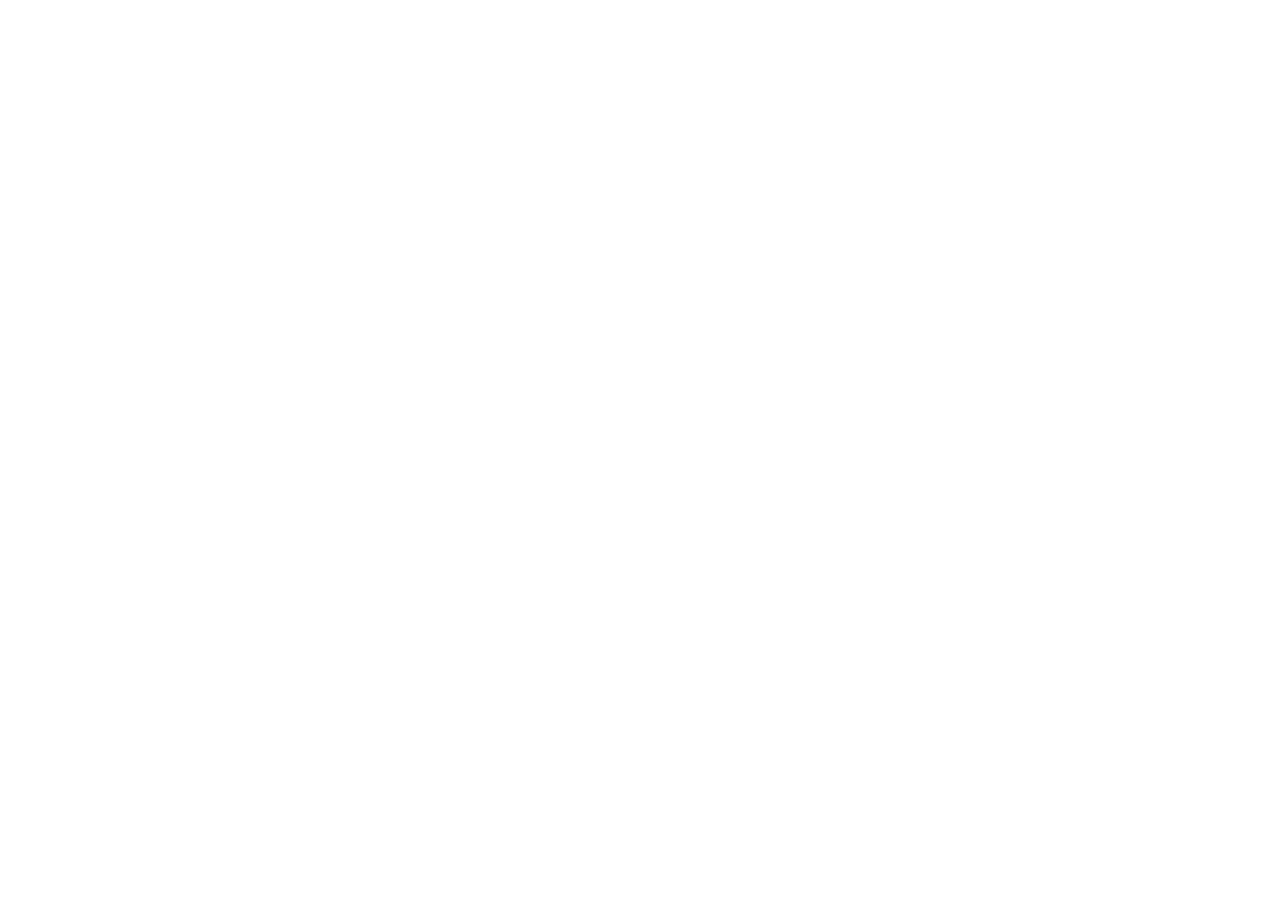
==== index.html @ 7dd3a34b "inicio" ====
<!DOCTYPE html>
<html lang="en">

<head>
  <meta charset="UTF-8">
  <meta http-equiv="X-UA-Compatible" content="IE=edge">
  <meta name="viewport" content="width=device-width, initial-scale=1.0">
  <title>Portafolio Mich</title>
  <link rel="stylesheet" href="style.css">
</head>

<body>
  <!-- inicio de prototipado en html -->
</body>

</html>
---- style.css ----
/* Imports - Tipografía */

/* Reset */
*,
*::before,
*::after {
  box-sizing: border-box;
}

body,
h1,
h2,
h3,
h4,
h5,
p,
figure,
picture {
  margin: 0;
}

body {
  line-height: 1.5;
  min-height: 100vh;
}

ul {
  margin: 0;
  padding-inline: 0;
}

li {
  list-style: none;
}

img,
picture {
  max-width: 100%;
  display: block;
}

@media (prefers-reduced-motion: reduce) {
  *,
  *::before,
  *::after {
    animation-duration: 0.01ms !important;
    animation-iteration-count: 1 !important;
    transition-duration: 0.01ms !important;
    scroll-behaviour: auto !important;
  }
}

/* Variables */
:root {
  /* 1. Colores */
  --black: #000000;
  --white: #ffffff;
  /* 2. Tipografía */
  --font-sans: 'Inter var', sans-serif;
  --font-size-1: 1rem;
  --font-size-2: 1.1rem;
  --font-size-3: 1.25rem;
  --font-size-4: 1.5rem;
  --font-size-5: 2rem;
  --font-size-6: 2.5rem;
  --font-size-fluid-1: clamp(1rem, 4vw, 1.5rem);
  --font-size-fluid-2: clamp(1.5rem, 6vw, 2.5rem);
  --font-size-fluid-3: clamp(2rem, 9vw, 3.5rem);
  /* 3. Layouts */
  --size-mobile: 414px;
  --size-desktop: 1440px;
}

/* Base */
body {
  font-family: var(--font-sans);
  background-color: var(--white);
  color: var(--black);
}
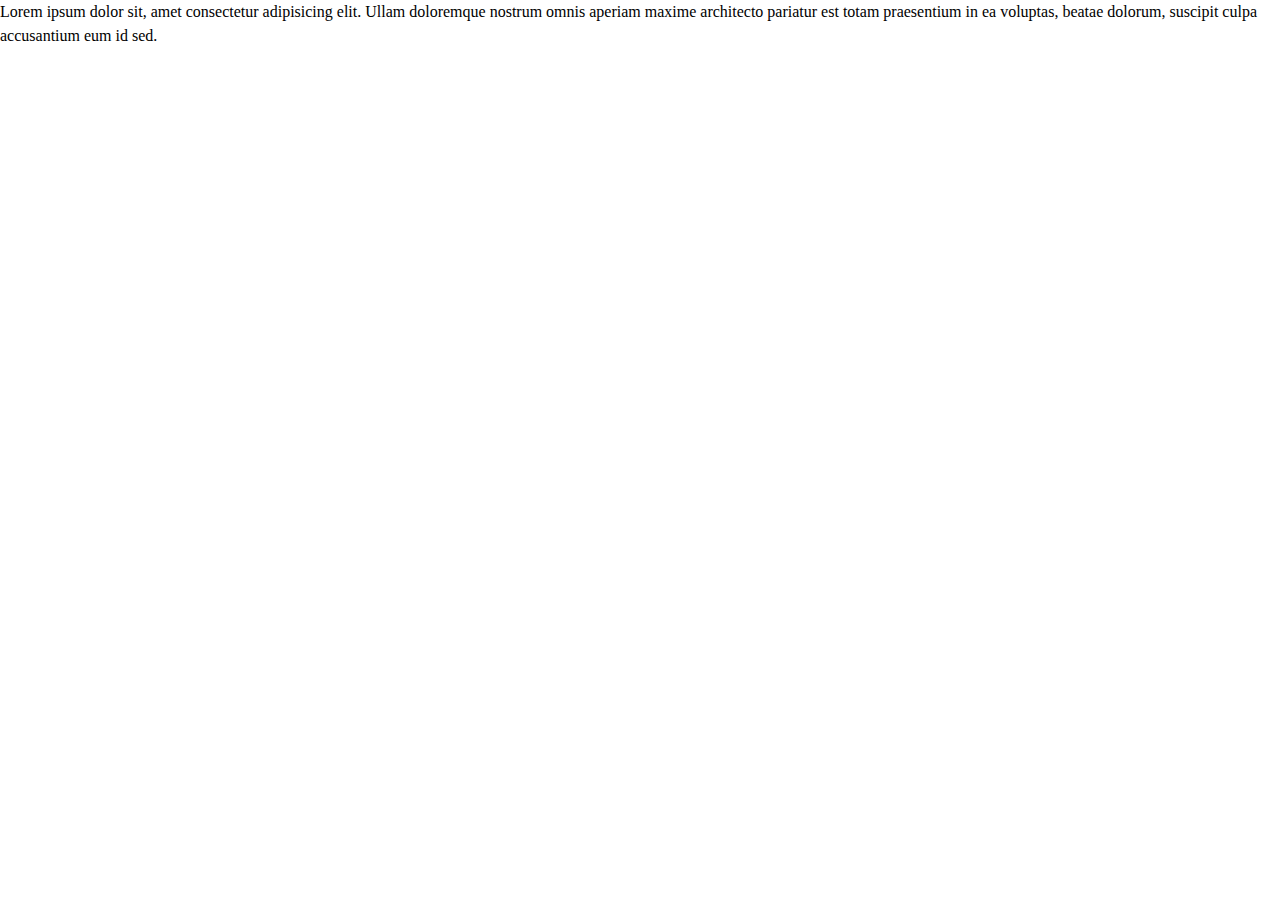
==== commit 5311072f: "font face" ====
--- a/index.html
+++ b/index.html
@@ -5,12 +5,12 @@
   <meta charset="UTF-8">
   <meta http-equiv="X-UA-Compatible" content="IE=edge">
   <meta name="viewport" content="width=device-width, initial-scale=1.0">
-  <title>Portafolio Mich</title>
+  <title>Portafolio Alexandro</title>
   <link rel="stylesheet" href="style.css">
 </head>
 
 <body>
-  <!-- inicio de prototipado en html -->
+<p>Lorem ipsum dolor sit, amet consectetur adipisicing elit. Ullam doloremque nostrum omnis aperiam maxime architecto pariatur est totam praesentium in ea voluptas, beatae dolorum, suscipit culpa accusantium eum id sed.</p>
 </body>
 
-</html>+</html>
--- a/style.css
+++ b/style.css
@@ -1,5 +1,8 @@
 /* Imports - Tipografía */
-
+@font-face {
+    font-family: "AkzidenzGrotesk";
+    src: url("https: //res.cloudinary.com/dxhqrq4hc/raw/upload/v1649443896/AkzidenzGrotesk-Bold_a2qjyz.woff"), format("woff");
+}
 /* Reset */
 *,
 *::before,
@@ -56,7 +59,7 @@
   --black: #000000;
   --white: #ffffff;
   /* 2. Tipografía */
-  --font-sans: 'Inter var', sans-serif;
+  --font-sans: 'AkzidenzGrotesk';
   --font-size-1: 1rem;
   --font-size-2: 1.1rem;
   --font-size-3: 1.25rem;
@@ -76,4 +79,4 @@
   font-family: var(--font-sans);
   background-color: var(--white);
   color: var(--black);
-}+}
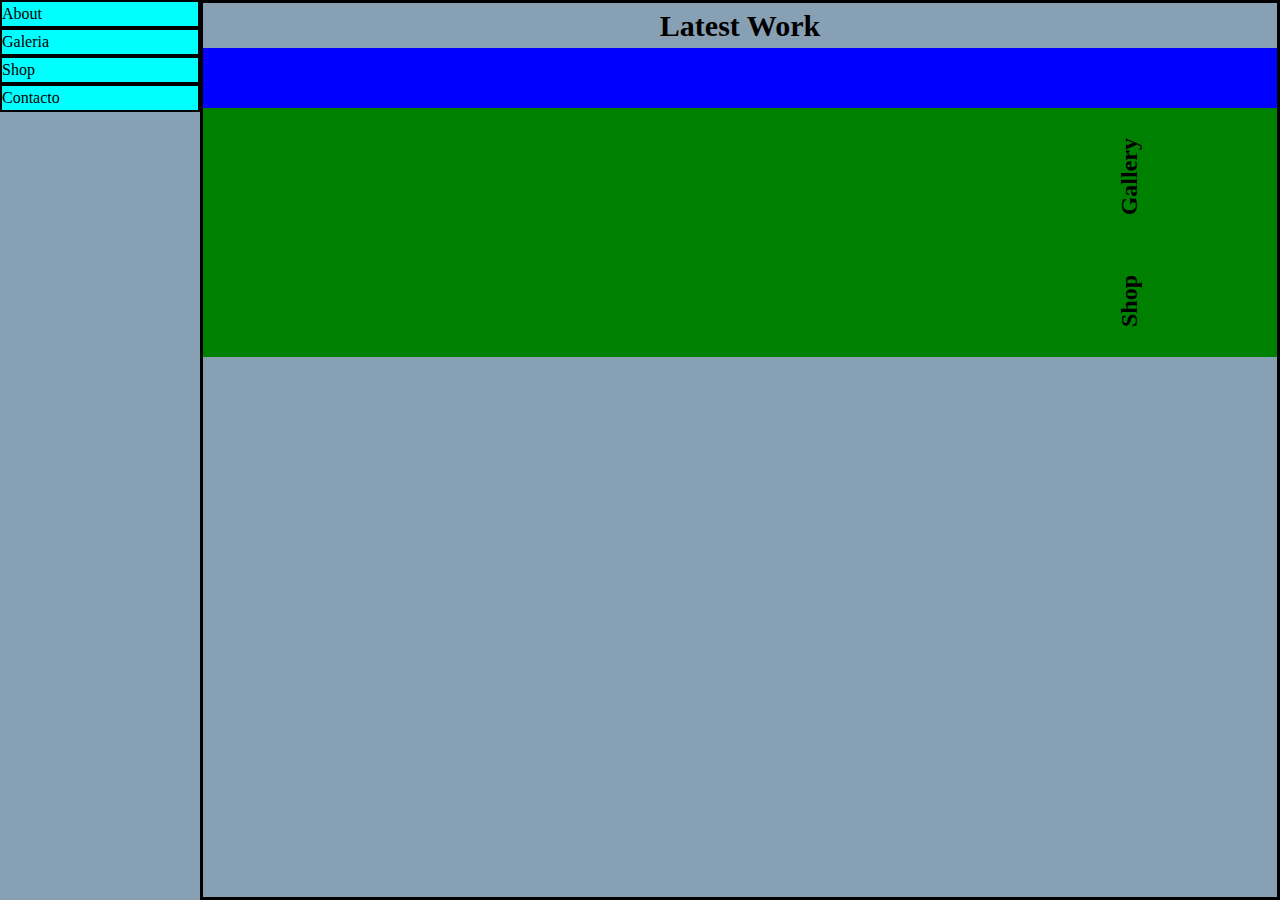
==== commit 3fbee3d0: "inicio" ====
--- a/index.html
+++ b/index.html
@@ -10,7 +10,43 @@
 </head>
 
 <body>
-<p>Lorem ipsum dolor sit, amet consectetur adipisicing elit. Ullam doloremque nostrum omnis aperiam maxime architecto pariatur est totam praesentium in ea voluptas, beatae dolorum, suscipit culpa accusantium eum id sed.</p>
+  <div class="home">
+    <nav class="nav">
+      <ul>
+        <li>About</li>
+        <li>Galeria</li>
+        <li>Shop</li>
+        <li>Contacto</li>
+      </ul>
+    </nav>
+    <main class="main">
+      <div class="destacados">
+        <h2>Latest Work</h2>
+        <div>
+          <img src="https://picsum.photos/200" alt="">
+          <img src="https://picsum.photos/200" alt="">
+          <img src="https://picsum.photos/200" alt="">
+
+        </div>
+      </div>
+
+      <div class="galeria">
+        <h2>Gallery</h2>
+        <img src="https://picsum.photos/200" alt="">
+        <img src="https://picsum.photos/200" alt="">
+        <img src="https://picsum.photos/200" alt="">
+
+      </div>
+      <div class="galeria">
+        <h2>Shop</h2>
+        <img src="https://picsum.photos/200" alt="">
+        <img src="https://picsum.photos/200" alt="">
+        <img src="https://picsum.photos/200" alt="">
+
+      </div>
+    </main>
+  </div>
+
 </body>
 
 </html>
--- a/style.css
+++ b/style.css
@@ -1,7 +1,8 @@
 /* Imports - Tipografía */
 @font-face {
-    font-family: "AkzidenzGrotesk";
-    src: url("https: //res.cloudinary.com/dxhqrq4hc/raw/upload/v1649443896/AkzidenzGrotesk-Bold_a2qjyz.woff"), format("woff");
+  font-family: "AkzidenzGrotesk";
+  src: url("https://res.cloudinary.com/dxhqrq4hc/raw/upload/v1649443896/AkzidenzGrotesk-Bold_a2qjyz.woff"),
+    format("woff");
 }
 /* Reset */
 *,
@@ -59,7 +60,7 @@
   --black: #000000;
   --white: #ffffff;
   /* 2. Tipografía */
-  --font-sans: 'AkzidenzGrotesk';
+  --font-sans: "AkzidenzGrotesk";
   --font-size-1: 1rem;
   --font-size-2: 1.1rem;
   --font-size-3: 1.25rem;
@@ -80,3 +81,51 @@
   background-color: var(--white);
   color: var(--black);
 }
+/* Home */
+.home {
+  background-color: rgb(136, 160, 180);
+  height: 100vh;
+  display: flex;
+}
+/* Nav */
+.nav {
+  width: 200px;
+}
+.nav ul {
+  background-color: aqua;
+}
+.nav ul li {
+  border: 2px solid black;
+}
+/* Main */
+.main {
+  border: 3px solid black;
+  flex: 1;
+}
+/* Destacados */
+.destacados h2 {
+  font-size: 30px;
+  text-align: center;
+}
+.destacados div {
+  background: blue;
+  display: flex;
+  justify-content: space-around;
+  padding-block: 30px;
+  gap: 20px;
+}
+/* .destacados img {
+} */
+/* Galeria */
+.galeria {
+  background: green;
+  padding-block: 30px;
+  justify-content: space-around;
+  display: flex;
+}
+.galeria h2 {
+  order: 1;
+  writing-mode: vertical-lr;
+  transform: rotate(180deg);
+  text-align: center;
+}
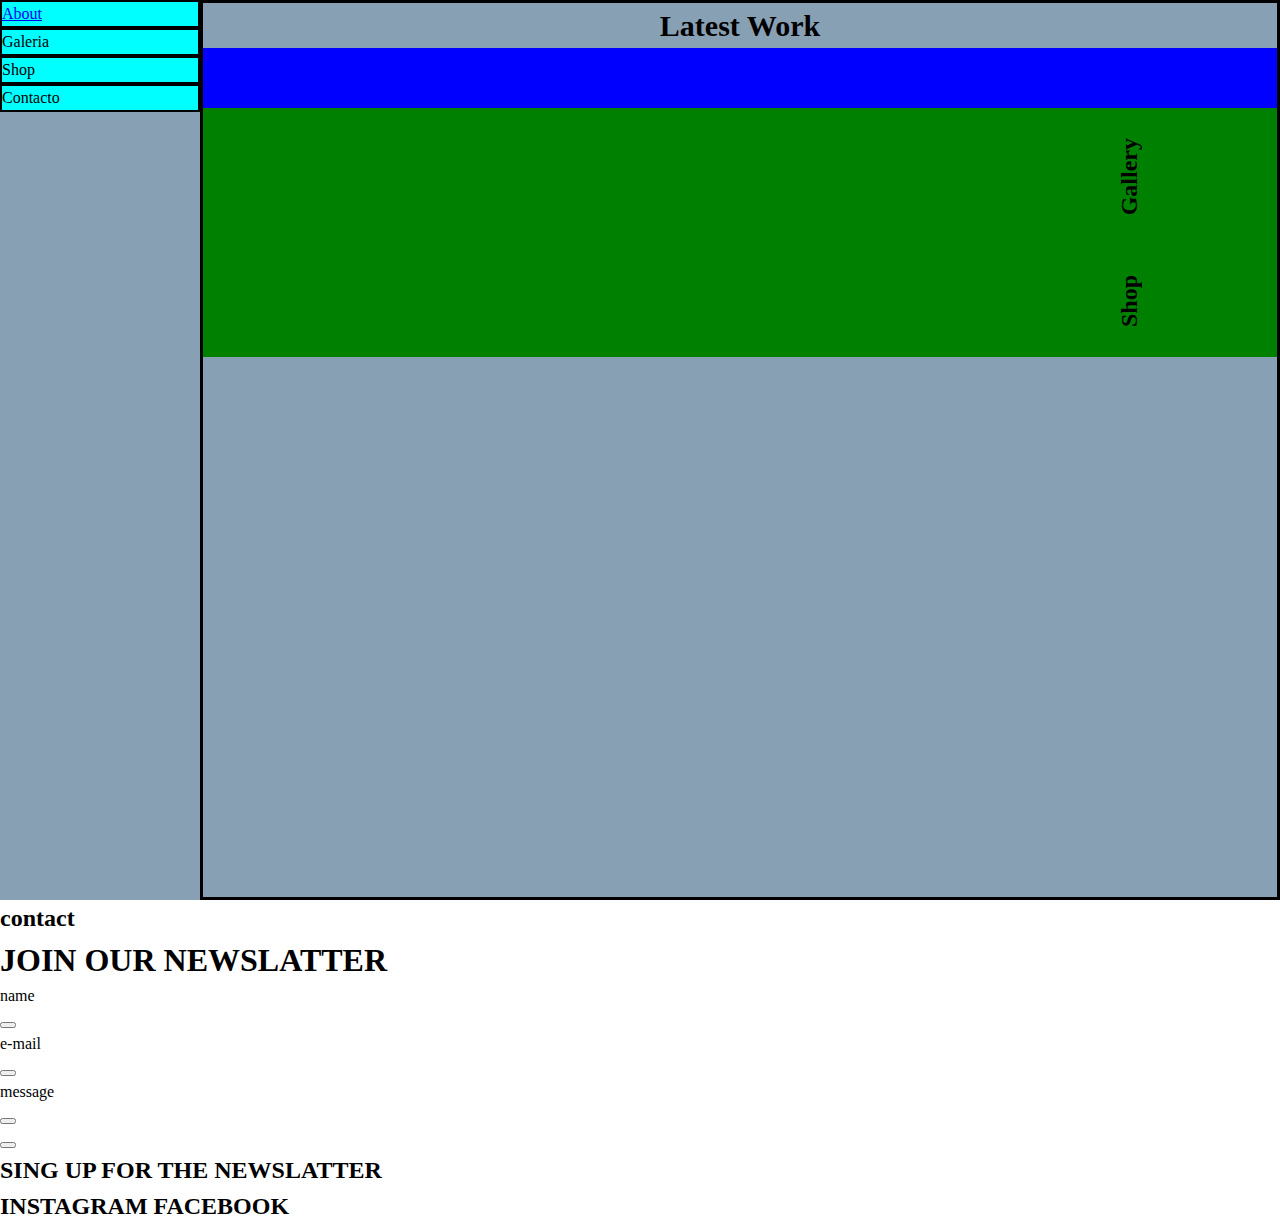
==== commit f08296b8: "Update index.html" ====
--- a/index.html
+++ b/index.html
@@ -6,6 +6,7 @@
   <meta http-equiv="X-UA-Compatible" content="IE=edge">
   <meta name="viewport" content="width=device-width, initial-scale=1.0">
   <title>Portafolio Alexandro</title>
+  <link rel="shortcut icon" href="./favicon.ico" type="image/x-icon">
   <link rel="stylesheet" href="style.css">
 </head>
 
@@ -13,7 +14,9 @@
   <div class="home">
     <nav class="nav">
       <ul>
-        <li>About</li>
+        <a href="./about.html">
+          <li>About</li>
+        </a>
         <li>Galeria</li>
         <li>Shop</li>
         <li>Contacto</li>
@@ -23,30 +26,68 @@
       <div class="destacados">
         <h2>Latest Work</h2>
         <div>
-          <img src="https://picsum.photos/200" alt="">
-          <img src="https://picsum.photos/200" alt="">
-          <img src="https://picsum.photos/200" alt="">
+          <img
+            src="https://res.cloudinary.com/dxhqrq4hc/image/upload/v1652799678/Screen_Shot_2022-05-17_at_10.01.03_tf79sh.png"
+            alt="">
+          <img
+            src="https://res.cloudinary.com/dxhqrq4hc/image/upload/v1652799822/Screen_Shot_2022-05-17_at_10.03.21_pcmeqc.png"
+            alt="">
+          <img
+            src="https://res.cloudinary.com/dxhqrq4hc/image/upload/v1652800646/Screen_Shot_2022-05-17_at_10.14.25_vhgpss.png"
+            alt="">
 
         </div>
       </div>
 
       <div class="galeria">
         <h2>Gallery</h2>
-        <img src="https://picsum.photos/200" alt="">
-        <img src="https://picsum.photos/200" alt="">
-        <img src="https://picsum.photos/200" alt="">
+        <img
+          src="https://res.cloudinary.com/dxhqrq4hc/image/upload/v1652800095/Screen_Shot_2022-05-17_at_10.07.57_ey9cs5.png"
+          alt="">
+        <img
+          src="https://res.cloudinary.com/dxhqrq4hc/image/upload/v1652799970/Screen_Shot_2022-05-17_at_10.05.53_x8vqny.png"
+          alt="">
+        <img
+          src="https://res.cloudinary.com/dxhqrq4hc/image/upload/v1652800836/Screen_Shot_2022-05-17_at_10.19.56_rewlqs.png"
+          alt="">
 
       </div>
       <div class="galeria">
         <h2>Shop</h2>
-        <img src="https://picsum.photos/200" alt="">
-        <img src="https://picsum.photos/200" alt="">
-        <img src="https://picsum.photos/200" alt="">
+        <img
+          src="https://res.cloudinary.com/dxhqrq4hc/image/upload/v1652801439/Screen_Shot_2022-05-17_at_10.27.06_kmytg5.png"
+          alt="">
+        <img
+          src="https://res.cloudinary.com/dxhqrq4hc/image/upload/v1652801484/Screen_Shot_2022-05-17_at_10.26.19_oaiod0.png"
+          alt="">
+        <img
+          src="https://res.cloudinary.com/dxhqrq4hc/image/upload/v1652801512/Screen_Shot_2022-05-17_at_10.28.48_bbp7xi.png"
+          alt="">
 
       </div>
     </main>
   </div>
+  <div class="contacto">
+    <h2>contact</h2>
+    <h1>JOIN OUR NEWSLATTER</h1>
+    <ul>
+      <li>name</li>
+      <button></button>
+      <li>e-mail</li>
+      <button></button>
+      <li>message</li>
+      <button></button>
+    </ul>
+    <button></button>
+  </div>
 
+  <div class"contacto-av">
+    <h2>SING UP FOR THE NEWSLATTER</h2>
+    <h2>INSTAGRAM FACEBOOK</h2>
+
+
+
+  </div>
 </body>
 
 </html>
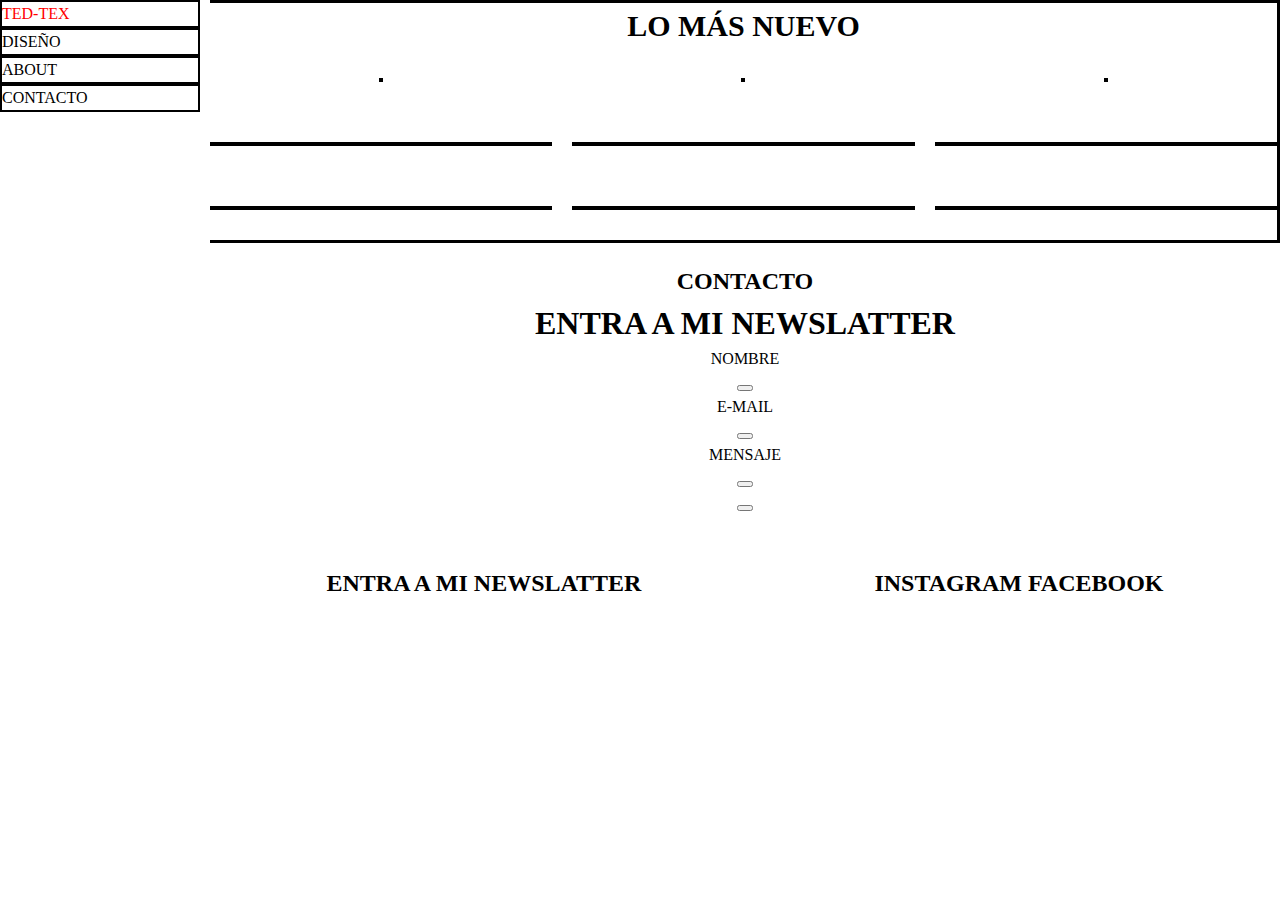
==== commit 2bda3c48: "update" ====
--- a/index.html
+++ b/index.html
@@ -11,82 +11,76 @@
 </head>
 
 <body>
+  <nav class="nav">
+    <ul>
+      <a href="./about.html">
+        <li>TED-TEX</li>
+      </a>
+      <a href="./diseno.html">
+        <li>DISEÑO</li>
+      </a>
+      <a href="about.html">
+        <li>ABOUT</li>
+      </a>
+      <a href="contacto.html">
+        <li>CONTACTO</li>
+      </a>
+    </ul>
+  </nav>
   <div class="home">
-    <nav class="nav">
-      <ul>
-        <a href="./about.html">
-          <li>About</li>
-        </a>
-        <li>Galeria</li>
-        <li>Shop</li>
-        <li>Contacto</li>
-      </ul>
-    </nav>
     <main class="main">
       <div class="destacados">
-        <h2>Latest Work</h2>
+        <h2>LO MÁS NUEVO</h2>
         <div>
-          <img
-            src="https://res.cloudinary.com/dxhqrq4hc/image/upload/v1652799678/Screen_Shot_2022-05-17_at_10.01.03_tf79sh.png"
-            alt="">
-          <img
-            src="https://res.cloudinary.com/dxhqrq4hc/image/upload/v1652799822/Screen_Shot_2022-05-17_at_10.03.21_pcmeqc.png"
-            alt="">
-          <img
-            src="https://res.cloudinary.com/dxhqrq4hc/image/upload/v1652800646/Screen_Shot_2022-05-17_at_10.14.25_vhgpss.png"
-            alt="">
+          <a href="mis-caracteristicas.html">
+            <img src="https://res.cloudinary.com/dxhqrq4hc/image/upload/v1654269831/Artboard_1_copy_7_ohaecq.jpg"
+              alt="">
+
+          </a>
+          <a href="todo.html"><img
+              src="https://res.cloudinary.com/dxhqrq4hc/image/upload/v1654269830/Artboard_1_copy_8_wqxntv.jpg"
+              alt=""></a>
+          <a href="todo.html"><img
+              src="https://res.cloudinary.com/dxhqrq4hc/image/upload/v1654269830/Artboard_1_copy_6_sgto6h.jpg"
+              alt=""></a>
 
         </div>
       </div>
 
       <div class="galeria">
-        <h2>Gallery</h2>
-        <img
-          src="https://res.cloudinary.com/dxhqrq4hc/image/upload/v1652800095/Screen_Shot_2022-05-17_at_10.07.57_ey9cs5.png"
-          alt="">
-        <img
-          src="https://res.cloudinary.com/dxhqrq4hc/image/upload/v1652799970/Screen_Shot_2022-05-17_at_10.05.53_x8vqny.png"
-          alt="">
-        <img
-          src="https://res.cloudinary.com/dxhqrq4hc/image/upload/v1652800836/Screen_Shot_2022-05-17_at_10.19.56_rewlqs.png"
-          alt="">
+        <!-- <h2>GALERIA</h2> -->
+        <img src="https://res.cloudinary.com/dxhqrq4hc/image/upload/v1654269832/Artboard_1_copy_4_dw4jiq.jpg" alt="">
+        <img src="https://res.cloudinary.com/dxhqrq4hc/image/upload/v1654269830/Artboard_1_copy_2_kfi7p9.jpg" alt="">
+        <img src="https://res.cloudinary.com/dxhqrq4hc/image/upload/v1654269831/Artboard_1_copy_5_mn47ao.jpg" alt="">
 
       </div>
       <div class="galeria">
-        <h2>Shop</h2>
-        <img
-          src="https://res.cloudinary.com/dxhqrq4hc/image/upload/v1652801439/Screen_Shot_2022-05-17_at_10.27.06_kmytg5.png"
-          alt="">
-        <img
-          src="https://res.cloudinary.com/dxhqrq4hc/image/upload/v1652801484/Screen_Shot_2022-05-17_at_10.26.19_oaiod0.png"
-          alt="">
-        <img
-          src="https://res.cloudinary.com/dxhqrq4hc/image/upload/v1652801512/Screen_Shot_2022-05-17_at_10.28.48_bbp7xi.png"
-          alt="">
+        <!-- <h2>DISEÑO</h2> -->
+        <img src="https://res.cloudinary.com/dxhqrq4hc/image/upload/v1654269831/Artboard_1_copy_o5zsnv.jpg" alt="">
+        <img src="https://res.cloudinary.com/dxhqrq4hc/image/upload/v1654269829/Artboard_1_copy_3_clwfqj.jpg" alt="">
+        <img src="https://res.cloudinary.com/dxhqrq4hc/image/upload/v1654269709/Artboard_1-min_cs8yxi.jpg" alt="">
 
       </div>
     </main>
   </div>
-  <div class="contacto">
-    <h2>contact</h2>
-    <h1>JOIN OUR NEWSLATTER</h1>
-    <ul>
-      <li>name</li>
+  <div class="footer">
+    <div>
+      <h2>CONTACTO</h2>
+      <h1>ENTRA A MI NEWSLATTER</h1>
+      <ul>
+        <li>NOMBRE</li>
+        <button></button>
+        <li>E-MAIL</li>
+        <button></button>
+        <li>MENSAJE</li>
+        <button></button>
+      </ul>
       <button></button>
-      <li>e-mail</li>
-      <button></button>
-      <li>message</li>
-      <button></button>
-    </ul>
-    <button></button>
-  </div>
-
-  <div class"contacto-av">
-    <h2>SING UP FOR THE NEWSLATTER</h2>
-    <h2>INSTAGRAM FACEBOOK</h2>
-
-
-
+    </div>
+    <div>
+      <h2>ENTRA A MI NEWSLATTER</h2>
+      <h2>INSTAGRAM FACEBOOK</h2>
+    </div>
   </div>
 </body>
 
--- a/style.css
+++ b/style.css
@@ -1,7 +1,7 @@
 /* Imports - Tipografía */
 @font-face {
   font-family: "AkzidenzGrotesk";
-  src: url("https://res.cloudinary.com/dxhqrq4hc/raw/upload/v1649443896/AkzidenzGrotesk-Bold_a2qjyz.woff"),
+  src: url("https://res.cloudinary.com/dxhqrq4hc/raw/upload/v1649443896/AkzidenzGrotesk-Bold_a2qjyz.woff")
     format("woff");
 }
 /* Reset */
@@ -26,6 +26,7 @@
 body {
   line-height: 1.5;
   min-height: 100vh;
+
 }
 
 ul {
@@ -42,6 +43,13 @@
   max-width: 100%;
   display: block;
 }
+a {
+  color: rgb(0, 0, 0);
+  text-decoration: none;
+}
+a:hover {
+  color: rgb(255, 0, 0);
+}
 
 @media (prefers-reduced-motion: reduce) {
   *,
@@ -50,7 +58,7 @@
     animation-duration: 0.01ms !important;
     animation-iteration-count: 1 !important;
     transition-duration: 0.01ms !important;
-    scroll-behaviour: auto !important;
+    scroll-behavior: auto !important;
   }
 }
 
@@ -83,16 +91,21 @@
 }
 /* Home */
 .home {
-  background-color: rgb(136, 160, 180);
-  height: 100vh;
-  display: flex;
+  background-color: rgb(255, 255, 255);
+  width: calc(100vw - 210px);
+  margin-left: auto;
+  display: grid;
 }
+
 /* Nav */
 .nav {
+  position: fixed;
+  top: 0;
   width: 200px;
 }
 .nav ul {
-  background-color: aqua;
+  top: 0;
+  background-color: rgb(255, 255, 255);
 }
 .nav ul li {
   border: 2px solid black;
@@ -100,6 +113,7 @@
 /* Main */
 .main {
   border: 3px solid black;
+  border-left: 0;
   flex: 1;
 }
 /* Destacados */
@@ -108,24 +122,50 @@
   text-align: center;
 }
 .destacados div {
-  background: blue;
+  background: rgb(255, 255, 255);
   display: flex;
   justify-content: space-around;
   padding-block: 30px;
   gap: 20px;
 }
-/* .destacados img {
-} */
+.destacados img {
+border: 2px solid;
+max-width: 100%;
+}
 /* Galeria */
 .galeria {
-  background: green;
+  display: grid;
+  grid-auto-flow: column;
+  gap: 20px;
+  background: rgb(255, 255, 255);
   padding-block: 30px;
-  justify-content: space-around;
-  display: flex;
+  /* border: 2px solid black; */
+  /* border-left: 2px solid;
+  border-right: 2px solid;
+  border-top: 2px solid; */
 }
-.galeria h2 {
+.galeria img {
+  border: 2px solid black;
+}
+/* .galeria h2 {
   order: 1;
   writing-mode: vertical-lr;
   transform: rotate(180deg);
   text-align: center;
+} */
+.footer {
+  background-color: rgb(255, 255, 255);
+  width: calc(100vw - 210px);
+  margin-left: auto;
 }
+.footer div:first-of-type {
+  background-color: rgb(255, 255, 255);
+  padding-top: 20px;
+  text-align: center;
+}
+
+.footer div:last-of-type {
+  display: flex;
+  padding-block: 50px;
+ justify-content: space-around;
+}
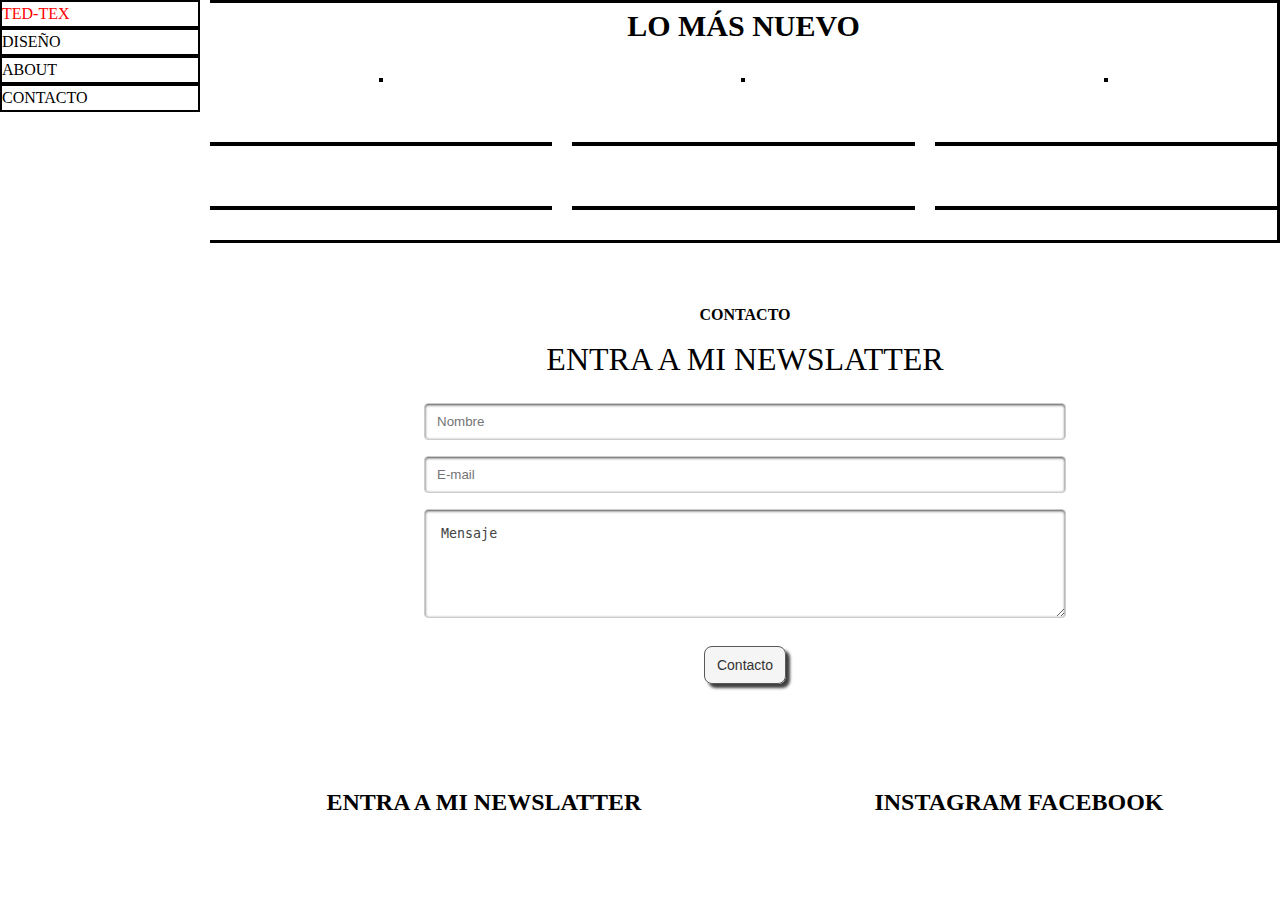
==== commit 740d5d3d: "update" ====
--- a/index.html
+++ b/index.html
@@ -11,6 +11,7 @@
 </head>
 
 <body>
+  <!-- https://06e3-2806-2f0-9140-32b0-e832-f401-c50b-4fd9.ngrok.io/ -->
   <nav class="nav">
     <ul>
       <a href="./about.html">
@@ -64,18 +65,16 @@
     </main>
   </div>
   <div class="footer">
-    <div>
-      <h2>CONTACTO</h2>
-      <h1>ENTRA A MI NEWSLATTER</h1>
-      <ul>
-        <li>NOMBRE</li>
-        <button></button>
-        <li>E-MAIL</li>
-        <button></button>
-        <li>MENSAJE</li>
-        <button></button>
-      </ul>
-      <button></button>
+    <div class="contacto">
+      <h3>CONTACTO</h3>
+      <p>ENTRA A MI NEWSLATTER</p>
+      <!-- https://developer.mozilla.org/en-US/docs/Web/HTML/Element/textarea -->
+      <form action="post">
+        <input type="text" placeholder="Nombre">
+        <input type="text" placeholder="E-mail">
+        <textarea name="textarea" rows="5" cols="30" minlength="10" maxlength="20">Mensaje</textarea>
+        <button type="submit">Contacto</button>
+      </form>
     </div>
     <div>
       <h2>ENTRA A MI NEWSLATTER</h2>
@@ -83,5 +82,6 @@
     </div>
   </div>
 </body>
+<!-- https://www.netlify.com/ -->
 
 </html>
--- a/style.css
+++ b/style.css
@@ -169,3 +169,57 @@
   padding-block: 50px;
  justify-content: space-around;
 }
+
+.footer .contacto {
+  margin-top: 40px;
+  padding: 50px 0;
+}
+.footer .contacto h3 {
+  font-size: 16px;
+}
+.footer .contacto p {
+  font-size: 32px;
+  line-height: 2;
+}
+.footer .contacto form {
+  display: grid;
+  max-width: 60%;
+  margin: auto;
+  margin-top: 12px;
+  gap: 1rem;
+}
+.footer .contacto form input,
+.footer .contacto form textarea {
+  border: 1px solid #ccc;
+  box-shadow: inset 0 1px 3px rgb(67, 67, 67);
+  border-radius: 4px;
+  padding-inline: 12px;
+  padding-block: 10px;
+  color:rgb(67, 67, 67);
+}
+.footer .contacto form textarea {
+  padding: 1rem;
+
+}
+
+.footer .contacto form button {
+  max-width: max-content;
+  margin-inline: auto;
+  background-color: rgba(51, 51, 51, 0.05);
+  border: 1px solid rgb(88, 88, 88);
+  border-radius: 8px;
+  box-shadow: 4px 4px 3px 0px rgba(0, 0, 0, 0.75);
+    -webkit-box-shadow: 4px 4px 3px 0px rgba(0, 0, 0, 0.75);
+    -moz-box-shadow: 4px 4px 3px 0px rgba(0, 0, 0, 0.75);
+  font-size: 14px;
+  color: #333333;
+  margin-top: 12px;
+  padding: 10px 12px;
+  text-align: center;
+  transition: all 200ms;
+  vertical-align: baseline;
+  white-space: nowrap;
+  user-select: none;
+  -webkit-user-select: none;
+  touch-action: manipulation;
+}
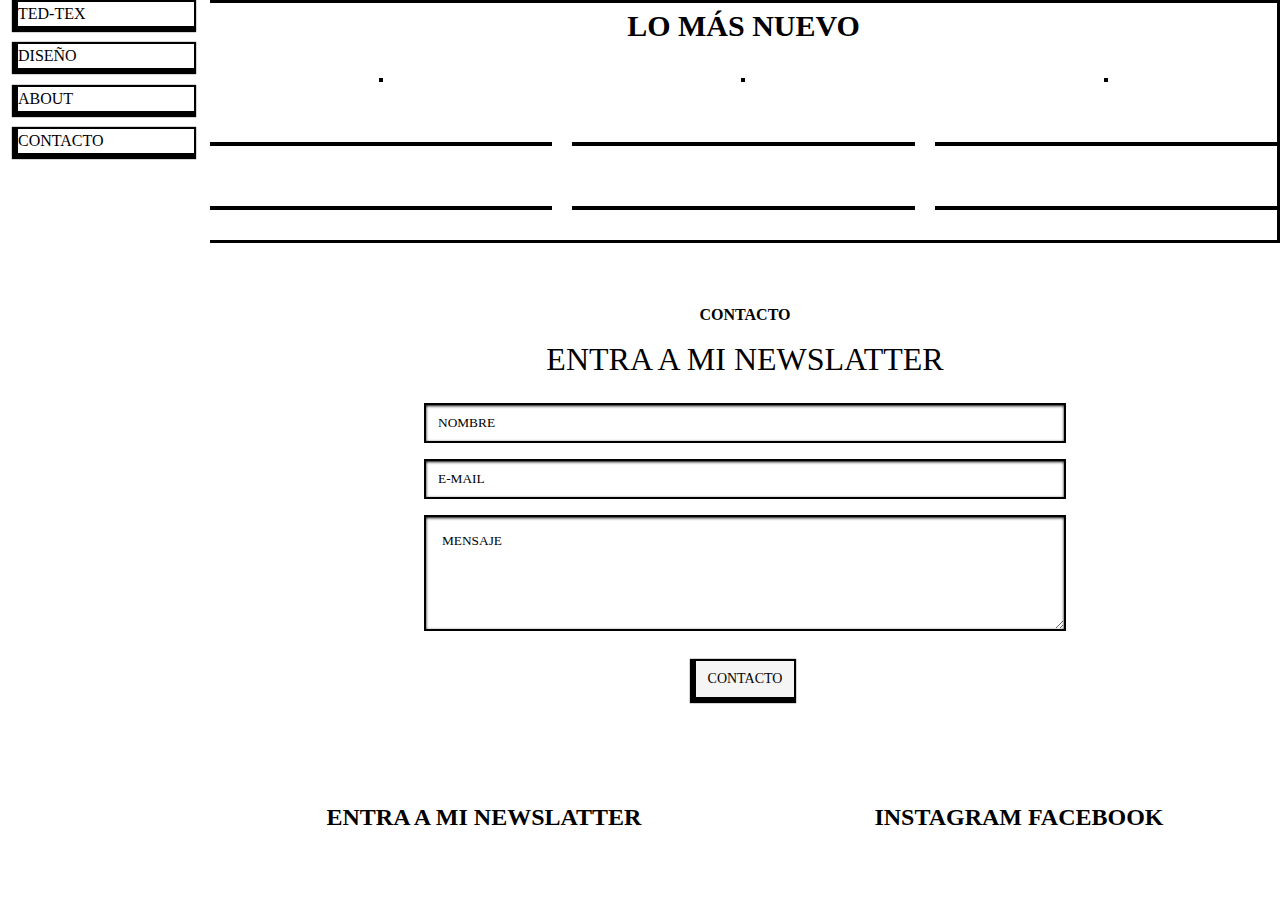
==== commit ce4b9d37: "UPDATE" ====
--- a/index.html
+++ b/index.html
@@ -71,17 +71,25 @@
       <!-- https://developer.mozilla.org/en-US/docs/Web/HTML/Element/textarea -->
       <form action="post">
         <input type="text" placeholder="Nombre">
-        <input type="text" placeholder="E-mail">
+        <input type="email" placeholder="E-mail">
         <textarea name="textarea" rows="5" cols="30" minlength="10" maxlength="20">Mensaje</textarea>
         <button type="submit">Contacto</button>
       </form>
+      <!-- ejemplo -->
+      <!-- <form action="http://pageclip-form" class="pageclip-form" method="post">
+        <input type="text" name="name" value="" />
+        <input type="email" name="email" value="" />
+        <button type="submit">
+          <span>Send</span>
+        </button>
+      </form> -->
     </div>
     <div>
       <h2>ENTRA A MI NEWSLATTER</h2>
       <h2>INSTAGRAM FACEBOOK</h2>
     </div>
   </div>
+  <!-- script tag -->
 </body>
-<!-- https://www.netlify.com/ -->
 
 </html>
--- a/style.css
+++ b/style.css
@@ -1,9 +1,9 @@
 /* Imports - Tipografía */
 @font-face {
   font-family: "AkzidenzGrotesk";
-  src: url("https://res.cloudinary.com/dxhqrq4hc/raw/upload/v1649443896/AkzidenzGrotesk-Bold_a2qjyz.woff")
-    format("woff");
-}
+  src: url("https://res.cloudinary.com/dxhqrq4hc/raw/upload/v1649443896/AkzidenzGrotesk-Bold_a2qjyz.woff") format("woff");
+}
+
 /* Reset */
 *,
 *::before,
@@ -43,15 +43,18 @@
   max-width: 100%;
   display: block;
 }
+
 a {
   color: rgb(0, 0, 0);
   text-decoration: none;
 }
+
 a:hover {
   color: rgb(255, 0, 0);
 }
 
 @media (prefers-reduced-motion: reduce) {
+
   *,
   *::before,
   *::after {
@@ -89,6 +92,7 @@
   background-color: var(--white);
   color: var(--black);
 }
+
 /* Home */
 .home {
   background-color: rgb(255, 255, 255);
@@ -101,26 +105,34 @@
 .nav {
   position: fixed;
   top: 0;
-  width: 200px;
-}
+  margin-left: 1rem;
+  width: 180px;
+}
+
 .nav ul {
   top: 0;
   background-color: rgb(255, 255, 255);
 }
+
 .nav ul li {
   border: 2px solid black;
-}
+  margin-bottom: 0.9rem;
+  box-shadow: -2px 2px 1px 2px rgb(0 0 0);
+}
+
 /* Main */
 .main {
   border: 3px solid black;
   border-left: 0;
   flex: 1;
 }
+
 /* Destacados */
 .destacados h2 {
   font-size: 30px;
   text-align: center;
 }
+
 .destacados div {
   background: rgb(255, 255, 255);
   display: flex;
@@ -128,10 +140,12 @@
   padding-block: 30px;
   gap: 20px;
 }
+
 .destacados img {
-border: 2px solid;
-max-width: 100%;
-}
+  border: 2px solid;
+  max-width: 100%;
+}
+
 /* Galeria */
 .galeria {
   display: grid;
@@ -144,9 +158,11 @@
   border-right: 2px solid;
   border-top: 2px solid; */
 }
+
 .galeria img {
   border: 2px solid black;
 }
+
 /* .galeria h2 {
   order: 1;
   writing-mode: vertical-lr;
@@ -158,6 +174,7 @@
   width: calc(100vw - 210px);
   margin-left: auto;
 }
+
 .footer div:first-of-type {
   background-color: rgb(255, 255, 255);
   padding-top: 20px;
@@ -167,20 +184,23 @@
 .footer div:last-of-type {
   display: flex;
   padding-block: 50px;
- justify-content: space-around;
+  justify-content: space-around;
 }
 
 .footer .contacto {
   margin-top: 40px;
   padding: 50px 0;
 }
+
 .footer .contacto h3 {
   font-size: 16px;
 }
+
 .footer .contacto p {
   font-size: 32px;
   line-height: 2;
 }
+
 .footer .contacto form {
   display: grid;
   max-width: 60%;
@@ -188,38 +208,66 @@
   margin-top: 12px;
   gap: 1rem;
 }
+
 .footer .contacto form input,
 .footer .contacto form textarea {
-  border: 1px solid #ccc;
-  box-shadow: inset 0 1px 3px rgb(67, 67, 67);
-  border-radius: 4px;
-  padding-inline: 12px;
-  padding-block: 10px;
-  color:rgb(67, 67, 67);
-}
+      border: 2px solid #000;
+        box-shadow: inset 0 1px 3px rgb(0, 0, 0);
+        border-radius: 0;
+        padding-inline: 12px;
+        padding-block: 10px;
+        color: rgb(0 0 0);
+        font-family: "AkzidenzGrotesk";
+        text-transform: uppercase;
+}
+
 .footer .contacto form textarea {
   padding: 1rem;
 
 }
 
 .footer .contacto form button {
-  max-width: max-content;
-  margin-inline: auto;
-  background-color: rgba(51, 51, 51, 0.05);
-  border: 1px solid rgb(88, 88, 88);
-  border-radius: 8px;
-  box-shadow: 4px 4px 3px 0px rgba(0, 0, 0, 0.75);
-    -webkit-box-shadow: 4px 4px 3px 0px rgba(0, 0, 0, 0.75);
-    -moz-box-shadow: 4px 4px 3px 0px rgba(0, 0, 0, 0.75);
-  font-size: 14px;
-  color: #333333;
-  margin-top: 12px;
-  padding: 10px 12px;
-  text-align: center;
-  transition: all 200ms;
-  vertical-align: baseline;
-  white-space: nowrap;
-  user-select: none;
-  -webkit-user-select: none;
-  touch-action: manipulation;
-}
+      max-width: max-content;
+        margin-inline: auto;
+        background-color: rgba(51, 51, 51, 0.05);
+        border: 2px solid rgb(0 0 0);
+        box-shadow: -2px 2px 1px 2px rgb(0 0 0);
+        -moz-box-shadow: 4px 4px 3px 0px rgba(0, 0, 0, 0.75);
+        font-size: 14px;
+        color: #000000;
+        margin-top: 12px;
+        padding: 10px 12px;
+        text-align: center;
+        transition: all 200ms;
+        vertical-align: baseline;
+        white-space: nowrap;
+        user-select: none;
+        -webkit-user-select: none;
+        touch-action: manipulation;
+        font-family: "AkzidenzGrotesk";
+        text-transform: uppercase;
+
+}
+
+.logo{
+  width: 60%;
+  margin: auto;
+  margin-bottom: 1.5rem;
+}
+
+.heder-titulo{
+  color: #000000;
+  font-size: 2.5em;
+  text-align: center;
+  font-weight: 400;
+}
+
+.footer-logo {
+  width: 18%;
+    margin: auto;
+    margin-left: -0.2rem;
+}
+
+::placeholder{
+  color: #000;
+}
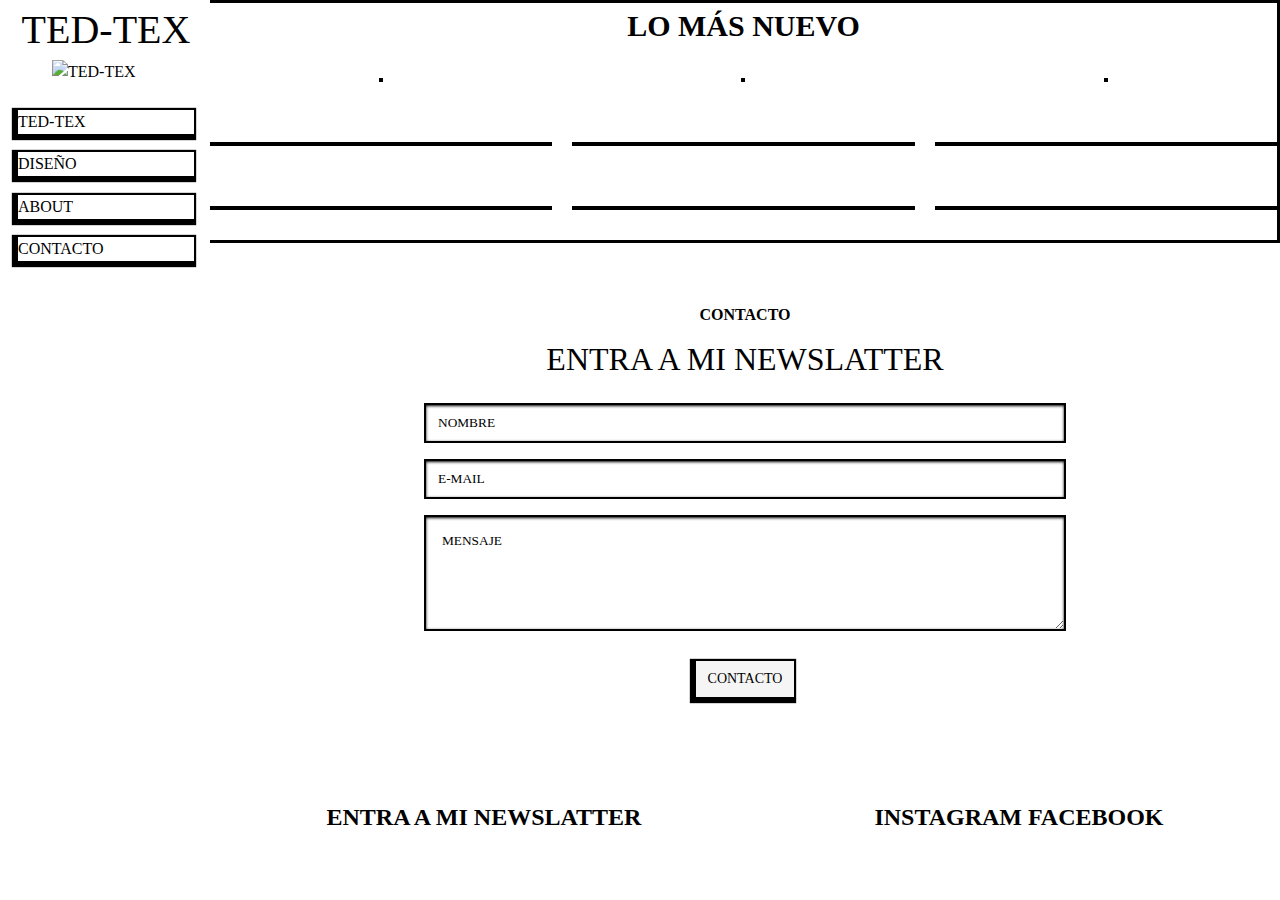
==== commit 099f186c: "fianl" ====
--- a/index.html
+++ b/index.html
@@ -14,6 +14,12 @@
   <!-- https://06e3-2806-2f0-9140-32b0-e832-f401-c50b-4fd9.ngrok.io/ -->
   <nav class="nav">
     <ul>
+      <p class="heder-titulo">TED-TEX</p>
+      <a href="./diseno.html">
+        <img class="logo"
+          src="https://res.cloudinary.com/dxhqrq4hc/image/upload/v1654637176/Screen_Shot_2022-05-20_at_13.19.47_iifklj.png"
+          alt="TED-TEX">
+      </a>
       <a href="./about.html">
         <li>TED-TEX</li>
       </a>
@@ -90,6 +96,11 @@
     </div>
   </div>
   <!-- script tag -->
+  <footer>
+    <img class="footer-logo"
+      src="https://res.cloudinary.com/dxhqrq4hc/image/upload/v1654639413/Screen_Shot_2022-05-20_at_13.21.33_uxoksa.png"
+      alt="">
+  </footer>
 </body>
 
 </html>
--- a/style.css
+++ b/style.css
@@ -271,3 +271,11 @@
 ::placeholder{
   color: #000;
 }
+
+@media screen and (max-width: 600px) {
+
+  .destacados div,
+  .galeria {
+    display: block;
+  }
+}
